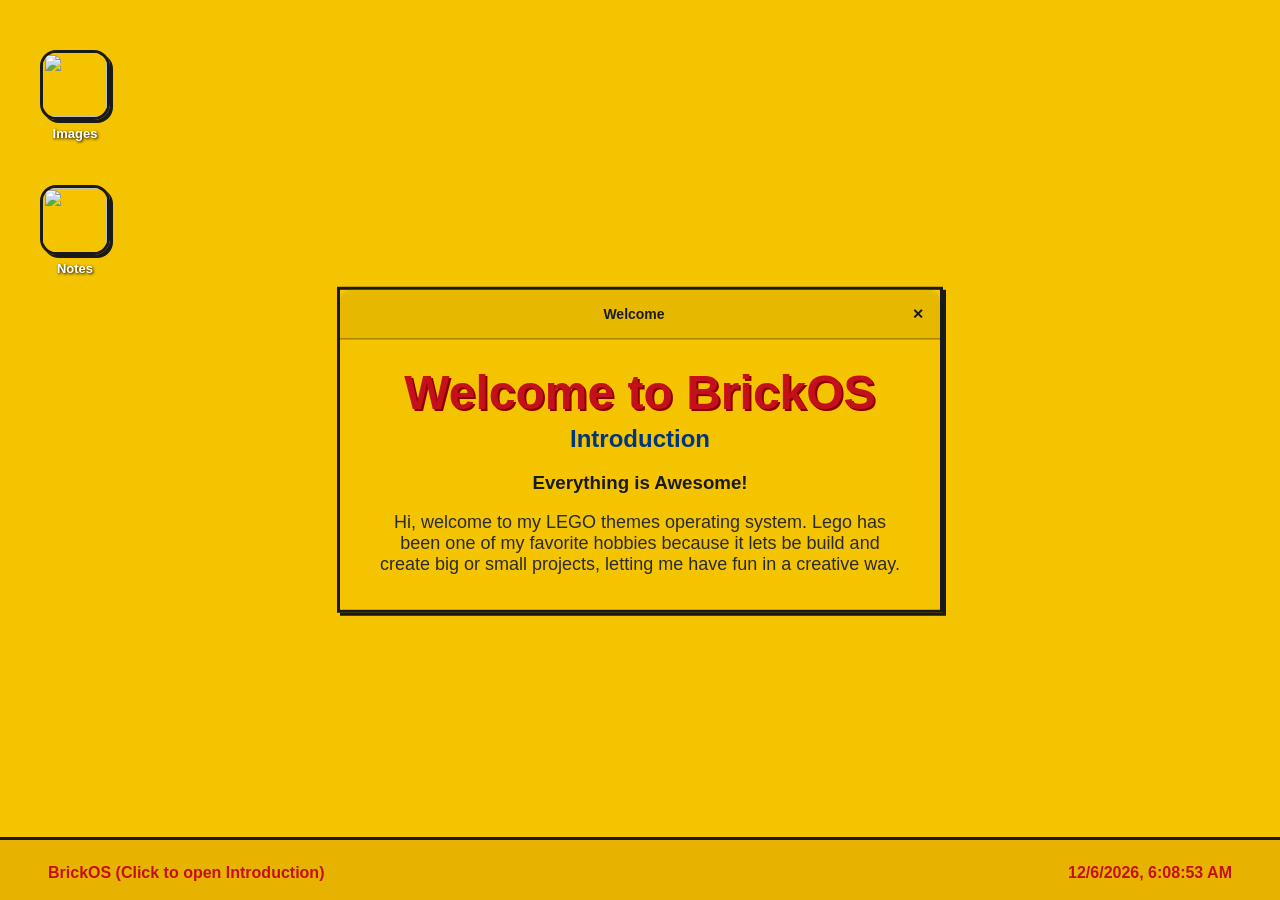
==== index.html @ 14bd6254 "Rename OS.html to index.html" ====
<!DOCTYPE html>
<html>
    <head>

        <link rel="stylesheet" href="OS.css" />

    </head>

    <body>

        <!-- ========================================================
                            Taskbar
        ========================================================= -->
        <div id="taskbar">

            <p id="welcomeopen">BrickOS (Click to open Introduction)</p>

            <p id="timeElement">7/10/2026 3:45 PM</p>

        </div>

        <!-- ========================================================
                            Welcome Window
        ========================================================= -->
        <div id="window" class="window">

            <div id="windowheader" class="windowheader">

                <span class="header-space"></span>

                <span>Welcome</span>

                <span id="welcomeclose" class="welcomeclose">✕</span>

            </div>

            <div class="window-content">

                <h1>Welcome to BrickOS</h1>

                <h2>Introduction</h2>

                <h3>Everything is Awesome!</h3>

                <p> Hi, welcome to my LEGO themes operating system. Lego has been one of my favorite hobbies because it lets be build and create big or small projects, letting me have fun in a creative way.</p>

            </div>

        </div>

        <!-- ========================================================
                            Desktop Icons
        ========================================================= -->
        <div id="desktopApps" style="padding-top: 5px;">

            <div class="desktop-icon" onclick="openWindow(imageScreen)" style="margin-top: 5px;">

                <img src="./images/camera.png" class="desktop-icon-img">

                <p class="desktop-icon-label">Images</p>

            </div>

            <div class="desktop-icon" onclick="openWindow(notesScreen)" style="margin-top: 20px;">

                <img src="./images/notes.png" class="desktop-icon-img">

                <p class="desktop-icon-label">Notes</p>

            </div>

        </div>

        <!-- ========================================================
                            Images App
        ========================================================= -->
        <div id="images" class="window" style="display: none;">

            <div class="windowheader" id="imagesheader">

                <span class="header-space"></span>

                <span>Images</span>

                <span id="imageclose" class="welcomeclose">✕</span>

            </div>

            <div class="window-content" id="image-content">

                <img src="./images/image1.jpg" class="img-app">

                <img src="./images/image2.jpg" class="img-app">

                <img src="./images/image3.jpeg" class="img-app">

            </div>

        </div>

        <!-- ========================================================
                            Notes App
        ========================================================= -->
        <div id="notes" class="window" style="display: none;">

            <div class="windowheader" id="notesheader">

                <span class="header-space"></span>

                <span>Notes</span>

                <span id="notesclose" class="welcomeclose">X</span>

            </div>

            <div class="notes-body">

                <!-- Sidebar + New Note button -->
                <div class="notes-sidebar-wrapper">

                    <div class="notes-sidebar" id="sidebar">

                    </div>

                    <span id="newNote" class="new-note-button">+ New Note</span>

                </div>

                <!-- Note content editor -->
                <div class="notes-content" id="notesContent" contenteditable="true">

                </div>

            </div>

        </div>
        
        <!-- ========================================================
                            Calendar App
        ========================================================= -->
        <div id="calendar" class="window" style="display: none; width: 320px;">

            <div class="windowheader" id="calendarheader">

                <span class="header-space"></span>

                <span id="calendarMonthLabel">Calendar</span>

            </div>

            <div class="window-content" id="calendarGrid"></div>

        </div>

        <script src="OSscript.js"></script>

    </body>

</html>
---- OS.css ----
/* ==================================================== 
                    Body CSS 
==================================================== */
body {
    background-color: #F5C400;
    color: #1A1A1A;
    font-family: Arial, Helvetica, sans-serif;
    text-align: center;
    padding: 20px;
    background-image: url(./images/legomovie.jpg);
    background-size: cover;
    height: 90vh;
}

/* ==================================================== 
                    Taskbar CSS 
==================================================== */
#taskbar {
    display: flex;
    justify-content: space-between;
    position: absolute;
    width: 100%;
    background-color: rgba(230, 178, 0, 0.92);
    color: #C4101A;
    margin: 0;
    bottom: 0;
    left: 0;
    right: 0;
    height: 60px;
    border-top: 3px solid #1A1A1A;
}

#welcomeopen {
    margin-left: 40px;
    font-weight: 750;
    padding: 8px;
    border-radius: 16px;
    cursor: pointer;
}

#timeElement {
    margin-right: 40px;
    font-weight: 750;
    padding: 8px;
    border-radius: 16px;
    cursor: pointer;
}

/* ==================================================== 
                    Window CSS 
==================================================== */
.window {
    background-color: #F5C400;
    border: 3px solid #1A1A1A;
    width: 600px;
    position: absolute;
    top: 50%;
    left: 50%;
    transform: translate(-50%, -50%);
    box-shadow: 3px 3px 0px #1A1A1A;
    overflow: hidden;
}

.windowheader {
    width: 100%;
    height: 50px;
    border-radius: 12px 12px 0 0;
    background-color: #E6B800;
    border-bottom: 2px solid #ad8800;
    display: flex;
    align-items: center;
    justify-content: space-between;
    padding: 0 16px;
    box-sizing: border-box;
    font-weight: bold;
    font-size: 14px;
    color: #1A1A1A;
}

.welcomeclose {
    text-align: right;
    cursor: pointer;
}

.window-content {
    padding: 20px;
}

.window-content h1 {
    margin: 5px;
    color: #C4101A;
    font-size: 48px;
    text-shadow: 2px 2px 0px #8B0000;
}

.window-content h2 {
    margin: 5px;
    color: #003580;
}

.window-content h3 {
    color: #1A1A1A;
}

.window-content p {
    font-size: 18px;
    margin: 15px;
    color: #2A2A2A;
}

/* ==================================================== 
                    Desktop Icons CSS 
==================================================== */
#desktopApps {
    padding-top: 30px;
}

.desktop-icon {
    text-align: center;
    padding: 12px;
    width: fit-content;
    border-radius: 12px;
    cursor: pointer;
    transition: background-color 0.15s;
}

.desktop-icon:hover {
    background-color: rgba(230, 178, 0, 0.5);
}

.desktop-icon-img {
    width: 64px;
    height: 64px;
    border-radius: 16px;
    border: 3px solid #1A1A1A;
    box-shadow: 3px 3px 0px #1A1A1A;
    display: block;
    margin: 0 auto;
}

.desktop-icon-label {
    margin: 6px 0 0 0;
    color: #fff;
    font-weight: bold;
    font-size: 13px;
    text-shadow: 1px 1px 3px #000;
}

/* ==================================================== 
                    Image App CSS 
==================================================== */
#images {
    max-height: 500px; 
    overflow-y: auto;
}

.img-app {
    width: calc(50% - 10px);
    width: 260px;
    height: 260px;
    object-fit: cover;
    border-radius: 8px;
    border: 3px solid #1A1A1A;
    box-shadow: 3px 3px 0px #1A1A1A;
}

#image-content {
    display: grid;
    grid-template-columns: 1fr 1fr;
    gap: 20px;
    padding: 16px;
}

#images::-webkit-scrollbar {
    width: 8px;
}

#images::-webkit-scrollbar-track {
    background: #E6B800;
    border-radius: 0 0 16px 0;
}

#images::-webkit-scrollbar-thumb {
    background: #1A1A1A;
    border-radius: 8px;
} 

#images::-webkit-scrollbar-thumb:hover {
    background: #C4101A;
}

/* ==================================================== 
                    Notes App CSS 
==================================================== */
#notes {
    width: 700px;
}

.notes-body {
    display: flex;
    height: 400px;
}

.notes-sidebar {
    width: 180px;
    background-color: #E6B800;
    border-right: 2px solid #C49900;
    padding: 8px;
    overflow-y: auto;
    flex-shrink: 0;
}

.notes-sidebar-item {
    padding: 10px 12px;
    border-radius: 10px;
    cursor: pointer;
    background-color: rgba(255,255,255,0.3);
    margin-bottom: 6px;
    margin-right: 10px;
    box-sizing: border-box;
}

.notes-sidebar-item:hover {
    background-color: rgba(255,255,255,0.5);
}

.notes-sidebar-title {
    margin: 0;
    font-weight: bold;
    font-size: 13px;
    color: #1A1A1A;
}

.notes-sidebar-date {
    margin: 2px 0 0 0;
    font-size: 11px;
    color: #555;
}

.notes-content {
    flex: 1;
    padding: 16px;
    font-family: Courier, monospace;
    font-size: 14px;
    color: #1A1A1A;
    outline: none;
    overflow-y: auto;
    line-height: 1.8;
    margin-left: 20px;
}

.notes-sidebar-wrapper {
    display: flex;
    flex-direction: column;
    height: 100%;
    width: 150px;
    flex-shrink: 0;
}

.notes-sidebar {
    flex-grow: 1;
    overflow-y: auto;
}

.new-note-button {
    padding: 10px 8px;
    text-align: center;
    cursor: pointer;
    border-top: 2px solid #C49900;
    background-color: #C4101A;
    color: white;
    font-weight: bold;
    font-family: Arial, Helvetica, sans-serif;
    font-size: 14px;
    letter-spacing: 0.5px;
    transition: background-color 0.15s;
}

.new-note-button:hover {
    background-color: #a10d15;
}

/* ==================================================== 
                    Calender CSS 
==================================================== */
#calendar {
    top: auto;
    left: auto;
    bottom: 70px;
    right: 20px;
    transform: none;
}

#calendarGrid {
    display: grid;
    grid-template-columns: repeat(7, 1fr);
    gap: 6px;
    padding: 12px;
}

.calendar-daylabel {
    font-weight: bold;
    font-size: 12px;
    color: #C4101A;
}

.calendar-day {
    padding: 8px 0;
    border-radius: 8px;
    background-color: rgba(255,255,255,0.3);
    font-size: 13px;
}

.calendar-day.today {
    background-color: #C4101A;
    color: white;
    font-weight: bold;
}

.calendar-day.empty {
    background: none;
}
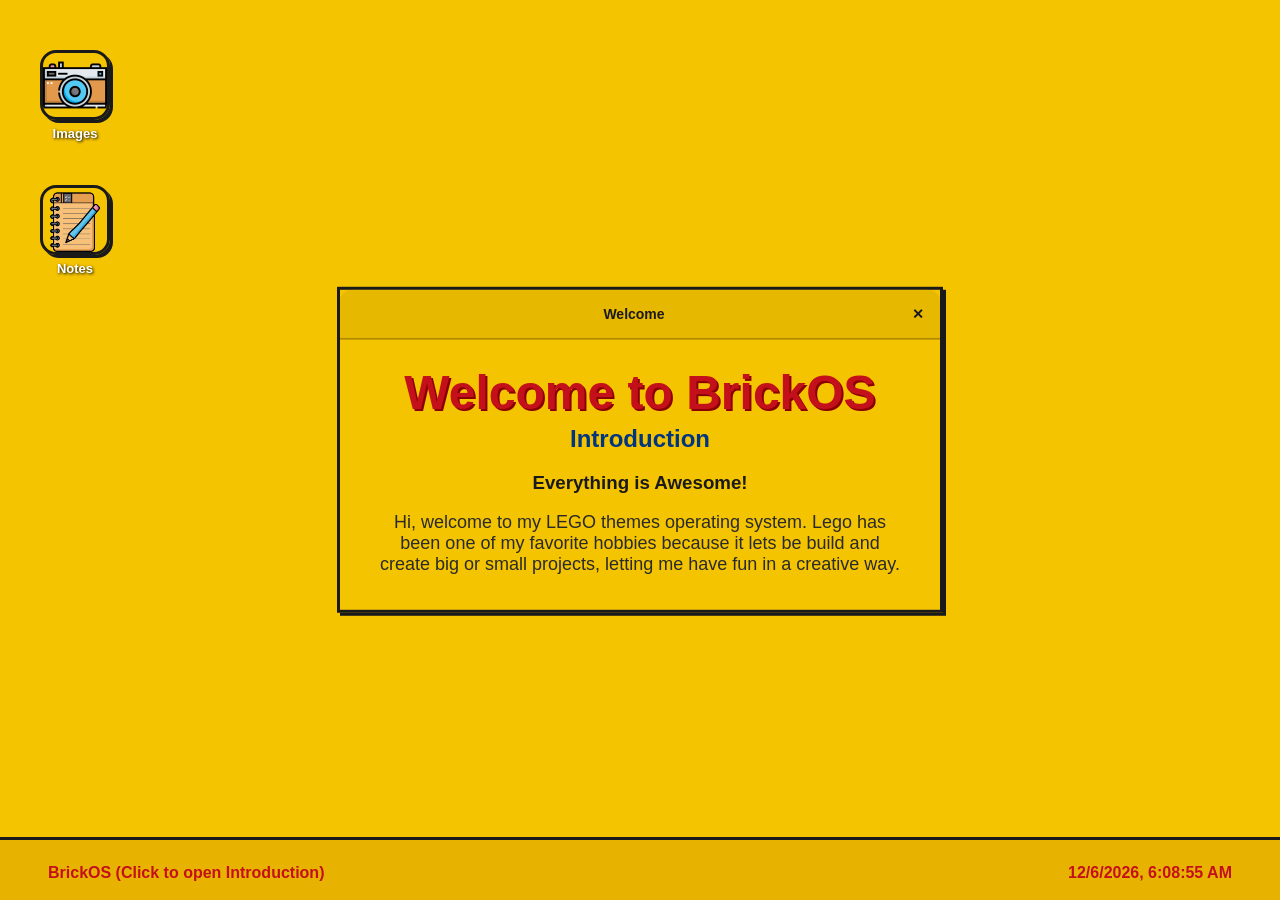
==== commit e345c8f8: "Update index.html" ====
--- a/index.html
+++ b/index.html
@@ -55,7 +55,7 @@
 
             <div class="desktop-icon" onclick="openWindow(imageScreen)" style="margin-top: 5px;">
 
-                <img src="./images/camera.png" class="desktop-icon-img">
+                <img src="./Images/camera.png" class="desktop-icon-img">
 
                 <p class="desktop-icon-label">Images</p>
 
@@ -63,7 +63,7 @@
 
             <div class="desktop-icon" onclick="openWindow(notesScreen)" style="margin-top: 20px;">
 
-                <img src="./images/notes.png" class="desktop-icon-img">
+                <img src="./Images/notes.png" class="desktop-icon-img">
 
                 <p class="desktop-icon-label">Notes</p>
 
@@ -88,11 +88,11 @@
 
             <div class="window-content" id="image-content">
 
-                <img src="./images/image1.jpg" class="img-app">
+                <img src="./Images/image1.jpg" class="img-app">
 
-                <img src="./images/image2.jpg" class="img-app">
+                <img src="./Images/image2.jpg" class="img-app">
 
-                <img src="./images/image3.jpeg" class="img-app">
+                <img src="./Images/image3.jpeg" class="img-app">
 
             </div>
 
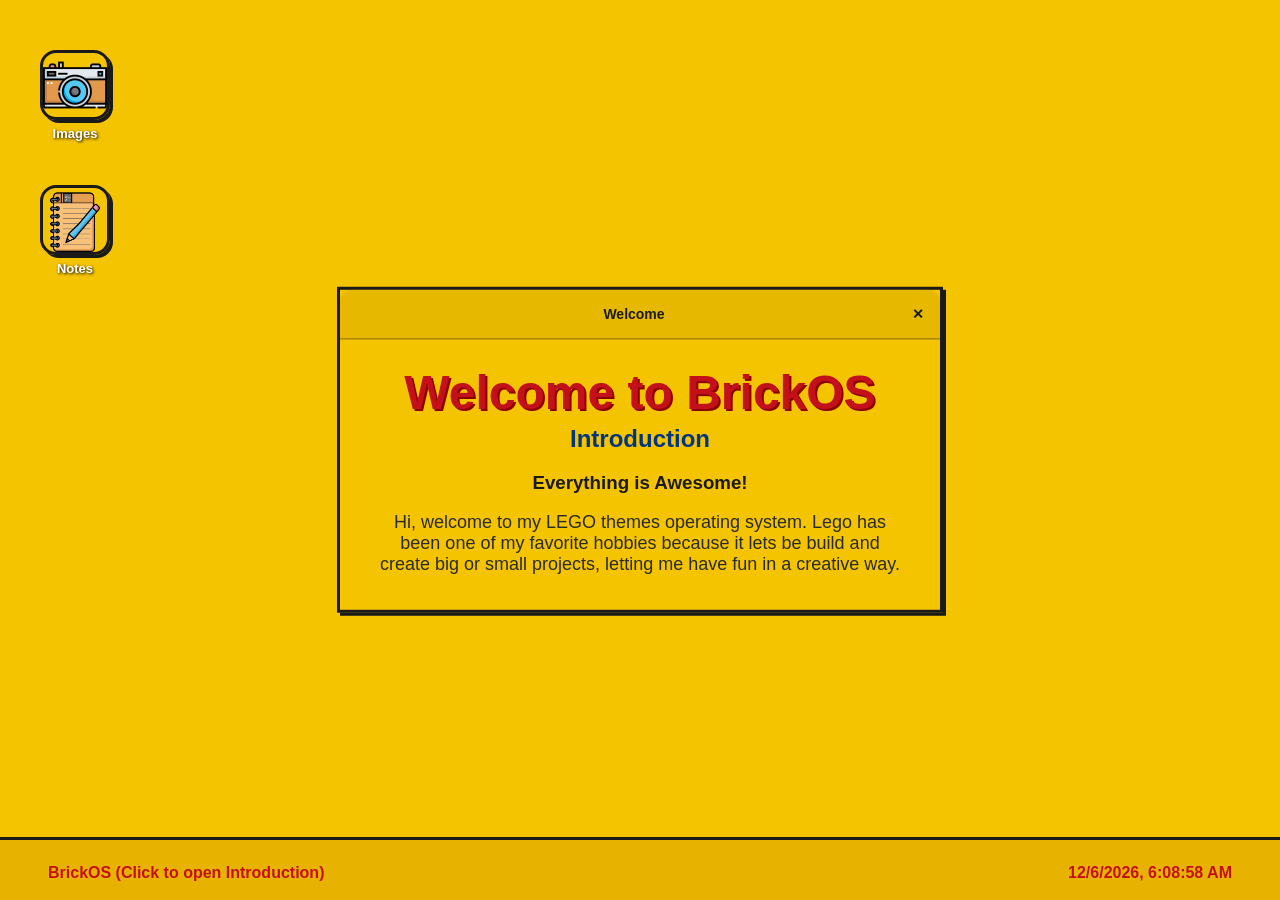
==== commit 31d8d12c: "Update index.html" ====
--- a/index.html
+++ b/index.html
@@ -6,7 +6,7 @@
 
     </head>
 
-    <body>
+    <body style:"background-image: url(./Images/legomovie.jpg);">
 
         <!-- ========================================================
                             Taskbar
--- a/OS.css
+++ b/OS.css
@@ -7,7 +7,6 @@
     font-family: Arial, Helvetica, sans-serif;
     text-align: center;
     padding: 20px;
-    background-image: url(./images/legomovie.jpg);
     background-size: cover;
     height: 90vh;
 }
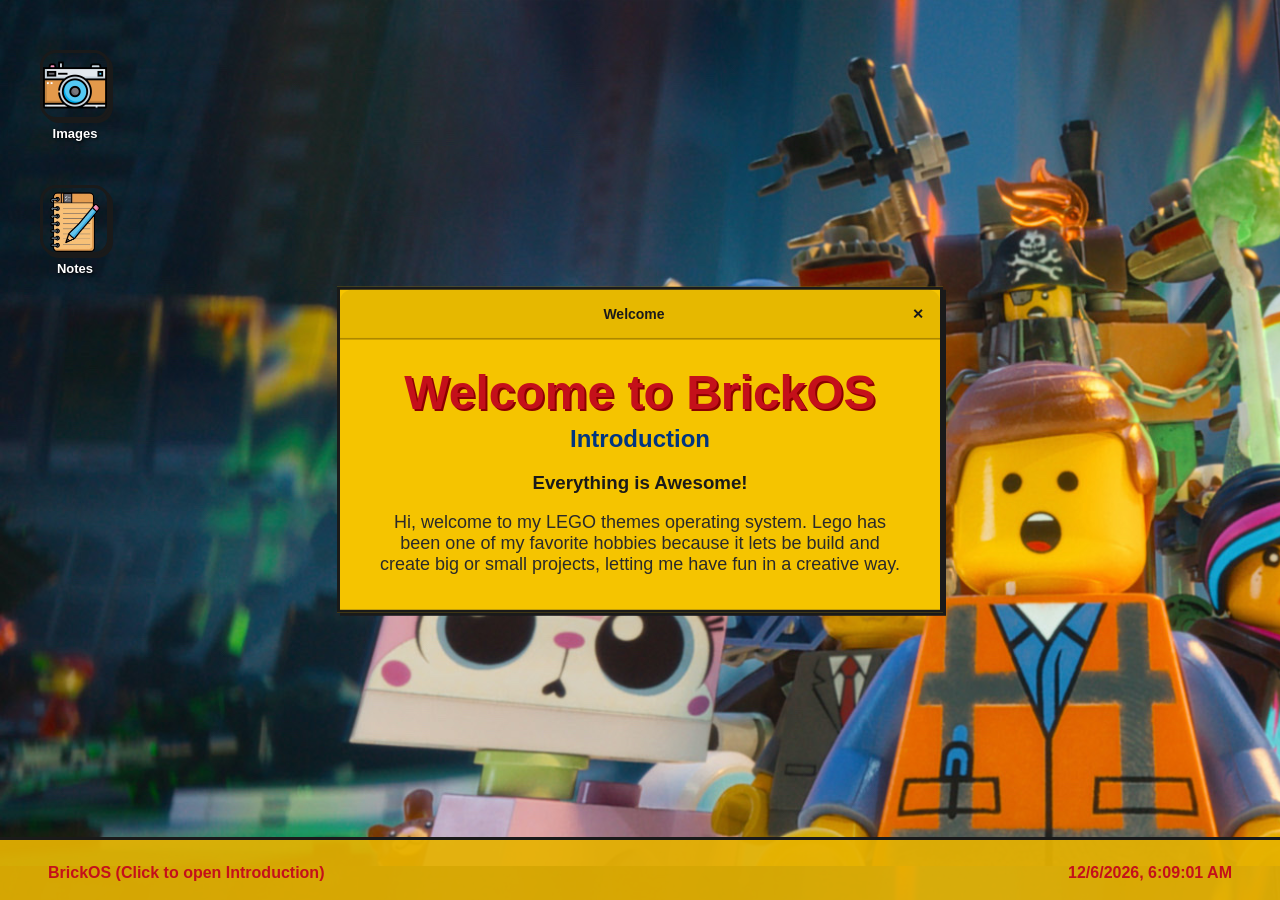
==== commit 6894abd5: "Update index.html" ====
--- a/index.html
+++ b/index.html
@@ -6,7 +6,7 @@
 
     </head>
 
-    <body style:"background-image: url(./Images/legomovie.jpg);">
+    <body style="background-image: url(./Images/legomovie.jpg);">
 
         <!-- ========================================================
                             Taskbar
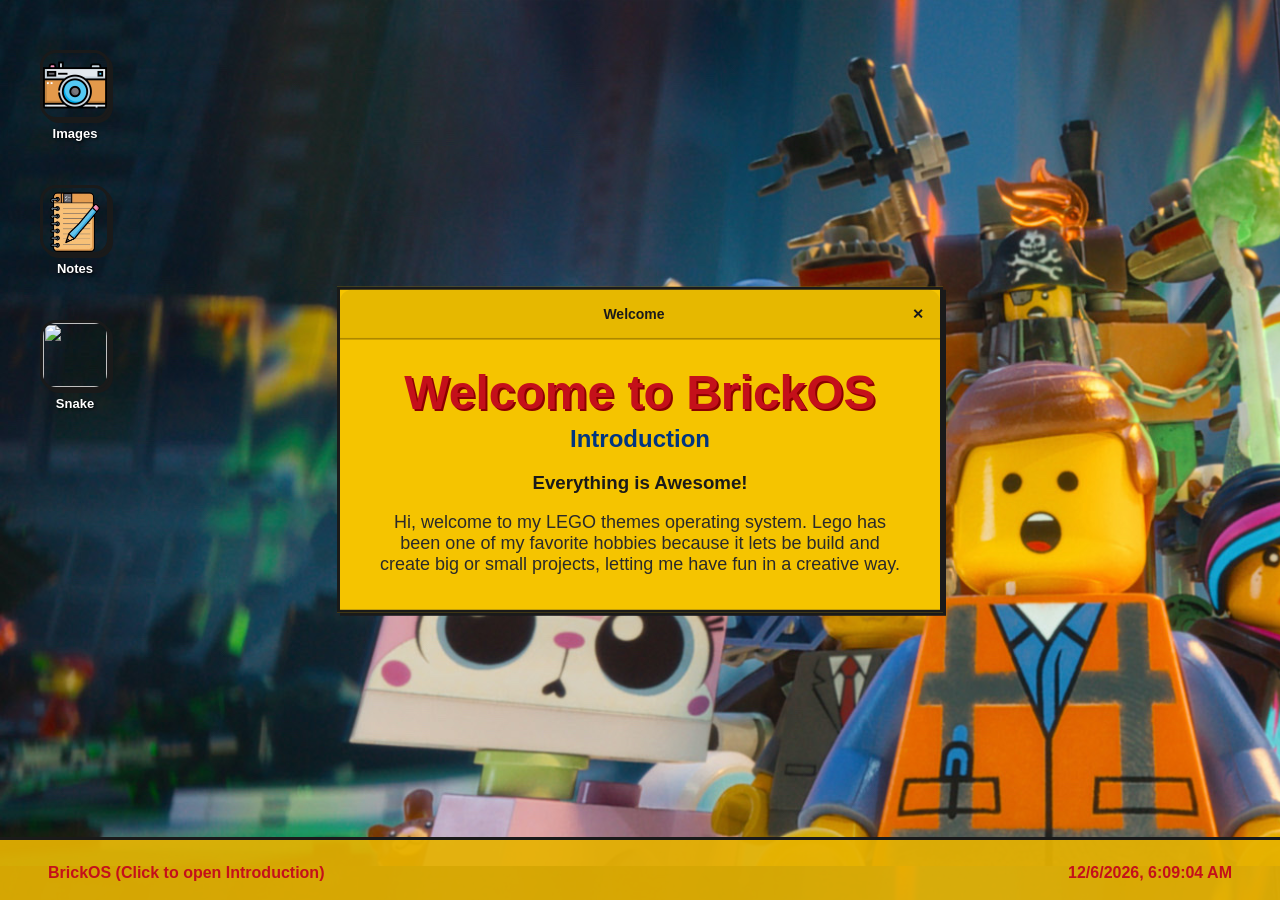
==== commit a5a3fae7: "Update index.html" ====
--- a/index.html
+++ b/index.html
@@ -66,6 +66,14 @@
                 <img src="./Images/notes.png" class="desktop-icon-img">
 
                 <p class="desktop-icon-label">Notes</p>
+
+            </div>
+
+            <div class="desktop-icon" onclick="openWindow(snakeScreen)" style="margin-top: 20px;">
+
+                <img src="./Images/" class="desktop-icon-img">
+
+                <p class="desktop-icon-label">Snake</p>
 
             </div>
 
@@ -152,6 +160,33 @@
 
         </div>
 
+        <!-- ========================================================
+                            Snake Game App
+        ========================================================= -->
+        <div id="snake" class="window" style="width: 420px; display: none;">
+
+            <div class="windowheader" id="snakeheader">
+
+                <span class="header-space"></span>
+
+                <span>Snake</span>
+
+                <span id="snakeclose" class="welcomeclose">✕</span>
+
+            </div>
+
+            <div class="window-content" id="snake-content">
+
+                <p id="snakeScore">Score: 0</p>
+
+                <canvas id="snakeCanvas" width="360" height="360"></canvas>
+
+                <p id="snakeStatus">Click the board then use arrow keys.</p>
+
+            </div>
+
+        </div>
+
         <script src="OSscript.js"></script>
 
     </body>
